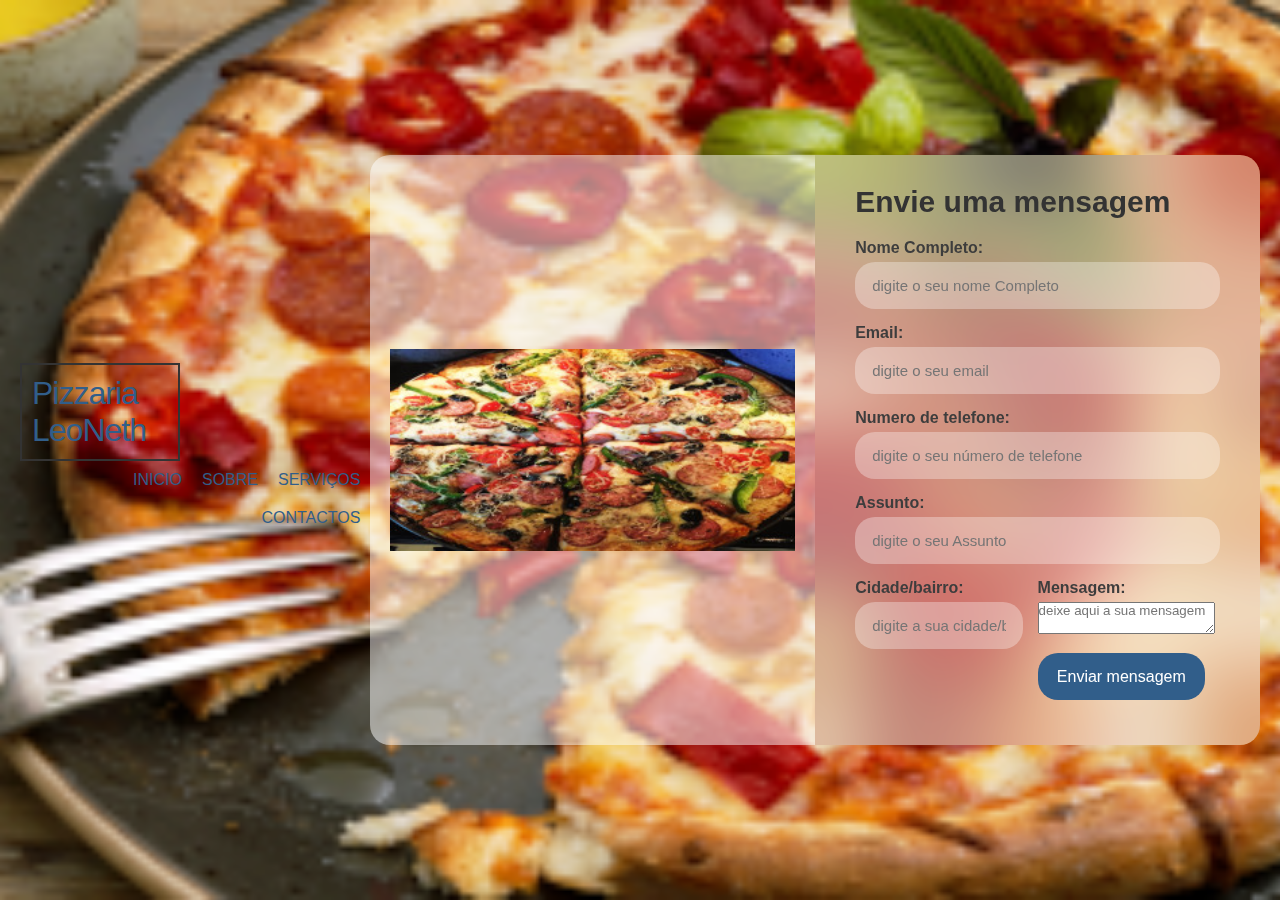
==== contactos.html @ 31cd2c9f "versão final" ====
<!DOCTYPE html>
<html lang="pt">
<head>
    <meta charset="UTF-8">
    <meta http-equiv="X-UA-Compatible" content="IE=edge">
    <meta name="viewport" content="width=device-width, initial-scale=1.0">
    <title>Contacte-nos</title>
    <style>
        @import url('https://fonts.googleapis.com/css2?family=Poppins:wght@300;400;500&display=swap');
*{
    padding: 0;
    margin: 0;
    box-sizing: border-box;
    font-family: 'Poppins', sans-serif;
}
body{
    background-image: url(img/pizza2.png);
    background-position: center;
    background-repeat: no-repeat;
    background-size: cover;
    display: flex;
    align-items: center;
    justify-content: center;
    padding: 20px;
    min-height: 100vh;
}
.w50{
    width: 50%;
    float: left;
    padding-right: 15px;
}
.box{
    display: flex;
    width: 930px;
}
.img-box{
    background-color: rgba(255, 255, 255, 0.5);
    width: 50%;
    display: flex;
    align-items: center;
    padding: 20px;
    border-radius: 20px  0 0 20px;
}
.img-box img{
    width: 100%;
}
.form-box{
    background-color: rgba(255, 255, 255, 0.4);
    backdrop-filter: blur(40px);
    padding: 30px 40px;
    width: 50%;
    border-radius: 0 20px 20px 0;
}
.form-box h2{
    font-size: 30px;
}
.form-box form{
    margin: 20px 0;
}
form .input-group{
    margin-bottom: 15px;
}
form .input-group label{
    color: #3D3D3D;
    font-weight: bold;
    display: block;
    margin-bottom: 5px;
}
.input-group input{
    width: 100%;
    height: 47px;
    background-color: rgba(255, 255, 255, 0.32);
    border-radius: 20px;
    outline: none;
    border: 2px solid transparent;
    padding: 15px;
    font-size: 15px;
    color: #616161;
    transition: all 0.4s ease;
}
.input-group input:focus{
    border-color: #315e8a;
}
.botao{
    width: 100%;
    height: 47px;
    background: #315e8a;
    border-radius: 20px;
    outline: none;
    border: none;
    margin-top: 15px;
    color: white;
    cursor: pointer;
    font-size: 16px;
}
@media (max-width:930px) {
    .img-box{
        display: none;
    }
    .box{
        width: 700px;
    }
    .form-box{
        width: 100%;
        border-radius: 20px;
    }
}
@media (max-width:500px) {
    .w50{
        width: 100%;
        padding: 0;
    }
}
    </style>
</head>
<body>
    <!DOCTYPE html>
<html lang="pt">
<head>
    <meta charset="UTF-8">
    <meta http-equiv="X-UA-Compatible" content="IE=edge">
    <meta name="viewport" content="width=device-width, initial-scale=1.0">
    <title>Projecto do Leonel Ventura</title>
    <link rel="stylesheet" href="estilo.css">
</head>
<body>
    <header>
        <nav>
            <h1 class="logo"><a href="index.html">Pizzaria LeoNeth</a></h1>
            <ul id="menu">
                <li><a href="index.html">inicio</a></li>
                <li><a href="sobre.html">sobre</a></li>
                <li><a href="servicos.html">serviços</a></li>
                <li><a href="contactos.html">contactos</a></li>
            </ul>
        </nav>
    </header>
    <div class="box">
        <div class="img-box">
            <img src="img/pizza3.jpg" alt="foto1">
        </div>
          <div class="form-box">
            <h2>Envie uma mensagem</h2>
            <form action="#" method="post">
                <div class="input-group">
                    <label for="name">Nome Completo: </label><input type="text" name="name" id="name" placeholder="digite o seu nome Completo" required>
                </div>
                <div class="input-group">
                    <label for="email">Email: </label><input type="email" name="email" id="email" placeholder="digite o seu email" required>
                </div>
                <div class="input-group">
                    <label for="tel">Numero de telefone: </label><input type="tel" name="tel" id="tel" placeholder="digite o seu número de telefone" required>
                </div>
                <div class="input-group">
                    <label for="assunto">Assunto: </label><input type="text" name="assunto" id="assunto" placeholder="digite o seu Assunto">
                </div>
                <div class="input-group w50">
                    <label for="cbairro">Cidade/bairro:</label><input type="text" name="tbairro" id="cbairro" placeholder="digite a sua cidade/bairro">
                </div>
                <div class="input-group w50">
                    <label for="msg">Mensagem:</label><textarea name="msg" id="msg" placeholder="deixe aqui a sua mensagem"></textarea>
                    <button class="botao">Enviar mensagem</button>
                </div>
            </form>
        </div>
    </div>
</body>
</html>
---- estilo.css ----
*{
    padding: 0;
    margin: 0;
    box-sizing: border-box;
    font-family: 'Roboto', sans-serif;
    color: #333;
    
 }
 .logo{
    border:2px #333 solid;
    padding: 10px;
    font-weight:300;
    color:#315e8a;
    letter-spacing:-1px;
    width: 5em;
    
}
.logo a{
    text-decoration: none;
    color:#315e8a;
}
#menu{
    display: flex;
    flex-wrap: wrap;
    justify-content: flex-end;
    align-items: flex-end;
    
}
#menu li{
    margin: 10px;
    list-style: none;
    text-transform: uppercase;
    
}
#menu li a{
    color: #315e8a;
    text-decoration:none;
    transition: 1s;
}
#menu li a:hover{
    background: #1f3c58;
    padding: 5px 10px;
    border-radius: 3px;
    color: #ebebeb;
    cursor: pointer;
    margin: 5px 0;
}
#conteudo{
    background-image: url(img/pizza1.png);
    background-repeat: no-repeat;
    background-size: cover;
    background-position: center;
    min-height: 100vh;
    display: flex;
    flex-direction: column;
    justify-content: center;
    align-items: center;
    margin-bottom: 2px;
   
}
#conteudo h1{
    color:#315e8a;
    font-size: 2rem;
    letter-spacing:-1px;
    
    
}
.button{
    padding: 10px 10px;
    margin-top: 20px;
    border: 2px solid #1f3c58;
    color:#1f3c58;
    text-decoration: none;
    border-radius: 10px;
    transition: 1s;
}

.button:hover{
    background-color: #1f3c58;
    color: white;
}
.rodape{
    border-top: 1px solid #606060;
    padding-top: 10px;
    color: #333;
    text-align: center;
  }
  .rodape a{
    color: #315e8a;
    text-decoration:none;
  }
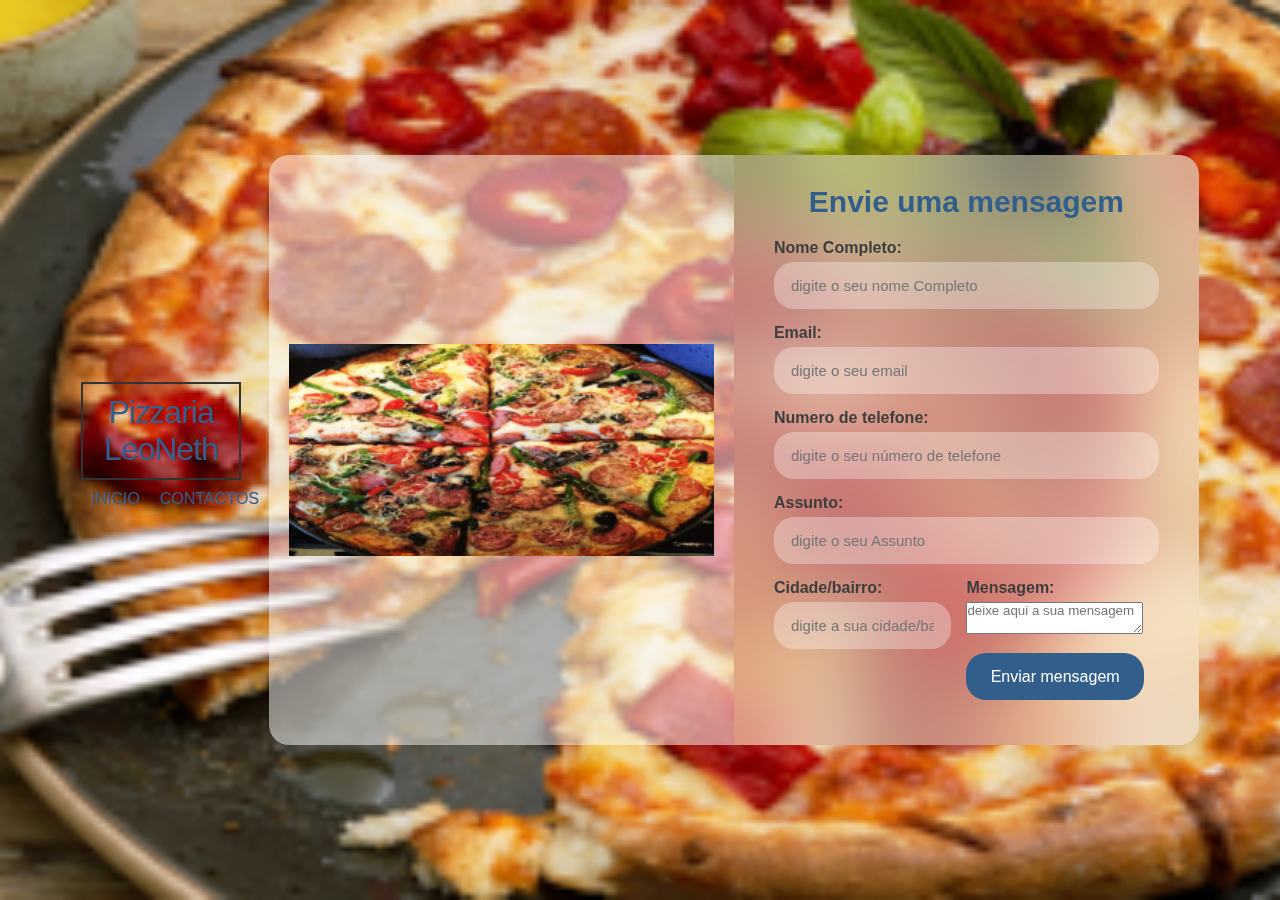
==== commit 84e2cf74: "versao final" ====
--- a/contactos.html
+++ b/contactos.html
@@ -129,8 +129,6 @@
             <h1 class="logo"><a href="index.html">Pizzaria LeoNeth</a></h1>
             <ul id="menu">
                 <li><a href="index.html">inicio</a></li>
-                <li><a href="sobre.html">sobre</a></li>
-                <li><a href="servicos.html">serviços</a></li>
                 <li><a href="contactos.html">contactos</a></li>
             </ul>
         </nav>
--- a/estilo.css
+++ b/estilo.css
@@ -55,17 +55,14 @@
     flex-direction: column;
     justify-content: center;
     align-items: center;
-    margin-bottom: 2px;
-   
+    margin-bottom: 2px;  
 }
 #conteudo h1{
     color:#315e8a;
     font-size: 2rem;
-    letter-spacing:-1px;
-    
-    
+    letter-spacing:-1px;   
 }
-.button{
+.button1{
     padding: 10px 10px;
     margin-top: 20px;
     border: 2px solid #1f3c58;
@@ -75,6 +72,101 @@
     transition: 1s;
 }
 
+.button1:hover{
+    background-color: #1f3c58;
+    color: white;
+}
+.rodape{
+    border-top: 1px solid #606060;
+    padding-top: 10px;
+    color: #333;
+    text-align: center;
+  }
+  .rodape a{
+    color: #315e8a;
+    text-decoration:none;
+  }
+  /*------------------sobre nós----------------*/
+  h1 ,h2{
+    color:#315e8a; 
+    text-align: center;
+}
+p{
+    margin:20px;
+    font-size:large;
+}
+#conteudo1{
+    margin-top: 30px;
+    display: flex;
+    flex-wrap: wrap;
+}
+.button{
+    padding: 10px 10px;
+    border: 2px solid #1f3c58;
+    color:#1f3c58;
+    text-decoration: none;
+    border-radius: 10px;
+    transition: 1s;
+}
+.second{
+    height: 40px;
+    margin-left: 43%;
+}
+.button:hover{
+    background-color: #1f3c58;
+    color: white;
+}
+/*-------------------serviços-----------------------------*/
+#all{
+    display: flex;
+    justify-content: space-around;
+    flex-wrap: wrap;
+    margin-top: 60px;
+}
+p{
+   text-align:center;
+}
+.imgs img{
+   width: 100%;
+   height: 100%;
+}
+
+.yall{
+   background-color: white;
+   height: 400px;
+   display: flex;
+   flex-direction: column;
+   border: #1f3c58 2px solid;
+   width: 350px;
+}
+.yall1{
+    margin-top: 20px;
+    margin-bottom: 10px;
+    background-color: white;
+    height: 400px;
+    display: flex;
+    flex-direction: column;
+    border: #1f3c58 2px solid;
+    width: 350px;
+ }
+.ymay h1{
+   padding: 10px 0 0 10px;
+   font-size: 1.2em;
+   text-transform: uppercase;
+   padding-bottom: 10px;
+   color:#315e8a;
+}
+.button{
+    padding: 10px 10px;
+    position: absolute;
+    border: 2px solid #1f3c58;
+    color:#1f3c58;
+    text-decoration: none;
+    border-radius: 10px;
+    transition: 1s;
+    margin-top: 40px;
+    margin-left: 80px;
+}
 .button:hover{
     background-color: #1f3c58;
     color: white;
@@ -88,4 +180,12 @@
   .rodape a{
     color: #315e8a;
     text-decoration:none;
-  }+  }
+  @media screen and (max-width:400px){
+    img{
+        max-width: 300px;
+    } 
+    .rodape{
+        border: none;
+    }
+}